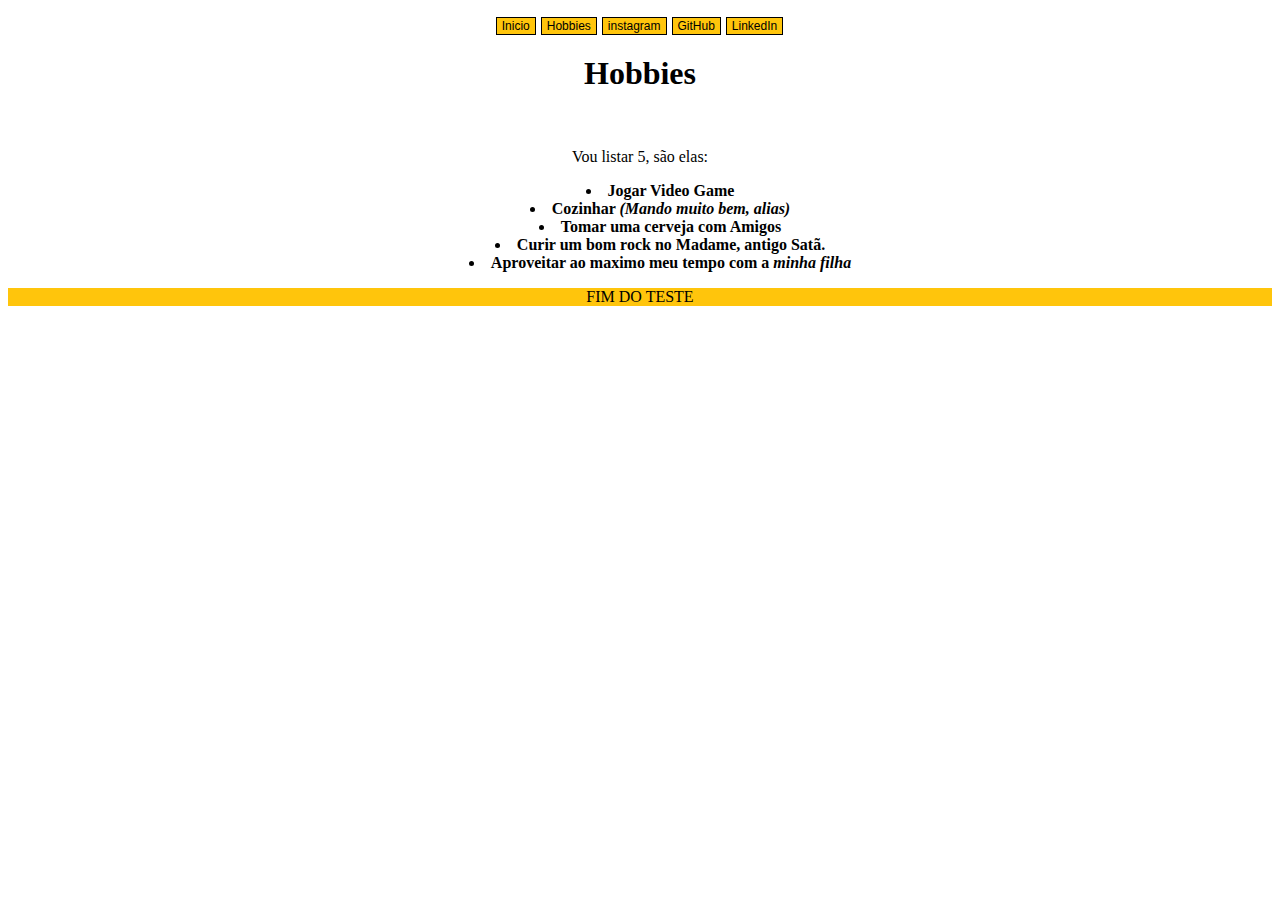
==== Hobbies.html @ fd681fc0 "Novo exemlpo com navegação interna e externa" ====
<!DOCTYPE html>

<html>
        <head>

            <title>AULA 08/06/2020</title>
    
    <style type="text/css">
    .barNav a {

    font: 12px  Arial, Verdana,Helvetica,sans-serif;
    color: #000;
    text-decoration: none;
    background:  #FFC50C;
    text-align: center;
    padding: 1px 5px;
    margin-right:1px;
    border: 1px solid #000;
    }

    .barNav a:hover {

    color: #666;
    background: #FCFCFC;
    border: 1px solid #666;
    }

    
    </style>

        </head>

    <body>  
        <body style="font-family:verdana; text-align:center;"></body>

<p class="barNav">

    <a href="index.html"
    title="Abrirá uma nova aba e você será direcionado">Inicio</a> 

    <a href="Hobbies.html"
    title="Abrirá uma nova aba e você será direcionado">Hobbies</a>

    <a href="https://www.instagram.com/robalsimelli/"target="_blank"
    title="Abrirá uma nova aba e você será direcionado">instagram</a>

    <a href="https://github.com/RonaldoBalsimelli"target="_blank"
    title="Abrirá uma nova aba e você será direcionado">GitHub</a>

    <a href="https://www.linkedin.com/in/ronaldo-balsimelli-7742aa22/"target="_blank"
    title="Abrirá uma nova aba e você será direcionado">LinkedIn</a>

</p>

<h1>Hobbies</h1><br>

<p>Vou listar 5, são elas:</p>

<style>
   
    ul,
    ol {
        list-style-position: inside;
    }
</style>
<ul>
    <li><b>Jogar Video Game</b></li>
    <li><b>Cozinhar <i>(Mando muito bem, alias)</i></b></li>
    <li><b>Tomar uma cerveja com Amigos</b></li>
    <li><b>Curir um bom rock no Madame, antigo Satã.</b></li>
    <li><b>Aproveitar ao maximo meu tempo com a <i> minha filha</i></b></li>
</ul>
<p> </p>
<p> </p>
<p> </p>

<style>
    .footer {
      position: sticky;
      left: 0;
      bottom: 0;
      width: 100%;
      background-color: #FFC50C;
      color: rgb(0, 0, 0);
      text-align: center;
    }
    </style>
    
    <div class="footer">
      <p>FIM DO TESTE</p>
    </div>

</body>
</html>
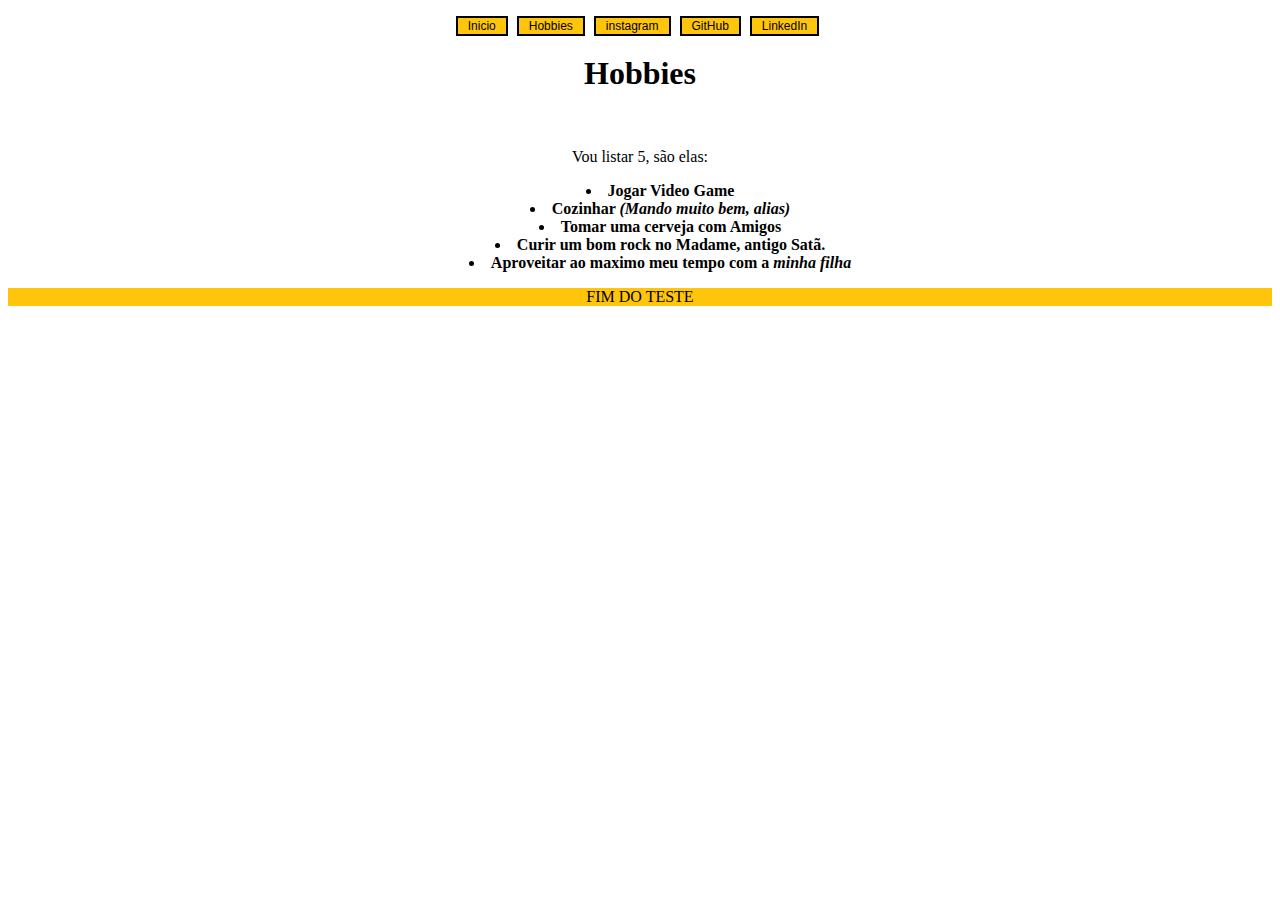
==== commit 6f235547: "Organização de código css" ====
--- a/Hobbies.html
+++ b/Hobbies.html
@@ -5,48 +5,24 @@
 
             <title>AULA 08/06/2020</title>
     
-    <style type="text/css">
-    .barNav a {
-
-    font: 12px  Arial, Verdana,Helvetica,sans-serif;
-    color: #000;
-    text-decoration: none;
-    background:  #FFC50C;
-    text-align: center;
-    padding: 1px 5px;
-    margin-right:1px;
-    border: 1px solid #000;
-    }
-
-    .barNav a:hover {
-
-    color: #666;
-    background: #FCFCFC;
-    border: 1px solid #666;
-    }
-
-    
-    </style>
+            <link rel="stylesheet" href="estilos.css">
+            <style></style>
 
         </head>
 
-    <body>  
+ <body>  
         <body style="font-family:verdana; text-align:center;"></body>
 
 <p class="barNav">
 
     <a href="index.html"
     title="Abrirá uma nova aba e você será direcionado">Inicio</a> 
-
     <a href="Hobbies.html"
     title="Abrirá uma nova aba e você será direcionado">Hobbies</a>
-
     <a href="https://www.instagram.com/robalsimelli/"target="_blank"
     title="Abrirá uma nova aba e você será direcionado">instagram</a>
-
     <a href="https://github.com/RonaldoBalsimelli"target="_blank"
     title="Abrirá uma nova aba e você será direcionado">GitHub</a>
-
     <a href="https://www.linkedin.com/in/ronaldo-balsimelli-7742aa22/"target="_blank"
     title="Abrirá uma nova aba e você será direcionado">LinkedIn</a>
 
@@ -56,13 +32,6 @@
 
 <p>Vou listar 5, são elas:</p>
 
-<style>
-   
-    ul,
-    ol {
-        list-style-position: inside;
-    }
-</style>
 <ul>
     <li><b>Jogar Video Game</b></li>
     <li><b>Cozinhar <i>(Mando muito bem, alias)</i></b></li>
@@ -70,22 +39,7 @@
     <li><b>Curir um bom rock no Madame, antigo Satã.</b></li>
     <li><b>Aproveitar ao maximo meu tempo com a <i> minha filha</i></b></li>
 </ul>
-<p> </p>
-<p> </p>
-<p> </p>
 
-<style>
-    .footer {
-      position: sticky;
-      left: 0;
-      bottom: 0;
-      width: 100%;
-      background-color: #FFC50C;
-      color: rgb(0, 0, 0);
-      text-align: center;
-    }
-    </style>
-    
     <div class="footer">
       <p>FIM DO TESTE</p>
     </div>
--- a/estilos.css
+++ b/estilos.css
@@ -0,0 +1,43 @@
+/*Design e programação dos botões superiores*/
+.barNav a {
+
+    font: 12px  Arial, Verdana,Helvetica,sans-serif;
+    color: #000;
+    text-decoration: none;
+    background:  #FFC50C;
+    text-align: center;
+    padding: 1px 10px;
+    margin-right:5px;
+    border: 2px solid #000;
+}
+
+/*botão muda de cor quando apertado*/
+.barNav a:hover {
+
+    color: #666;
+    background: #FCFCFC;
+    border: 1px solid #666;
+}
+
+/*Bolinhas da lista acompanham texto*/
+ul,
+ol {
+    list-style-position: inside;
+}
+
+/* Rodapé da pagina*/
+.footer {
+    position: sticky;
+    left: 0;
+    bottom: 0;
+    width: 100%;
+    background-color: #FFC50C;
+    color: rgb(0, 0, 0);
+    text-align: center;
+    
+}
+
+/* Imagem com a borda Redonda*/
+img    {
+    border-radius: 50%;
+}
